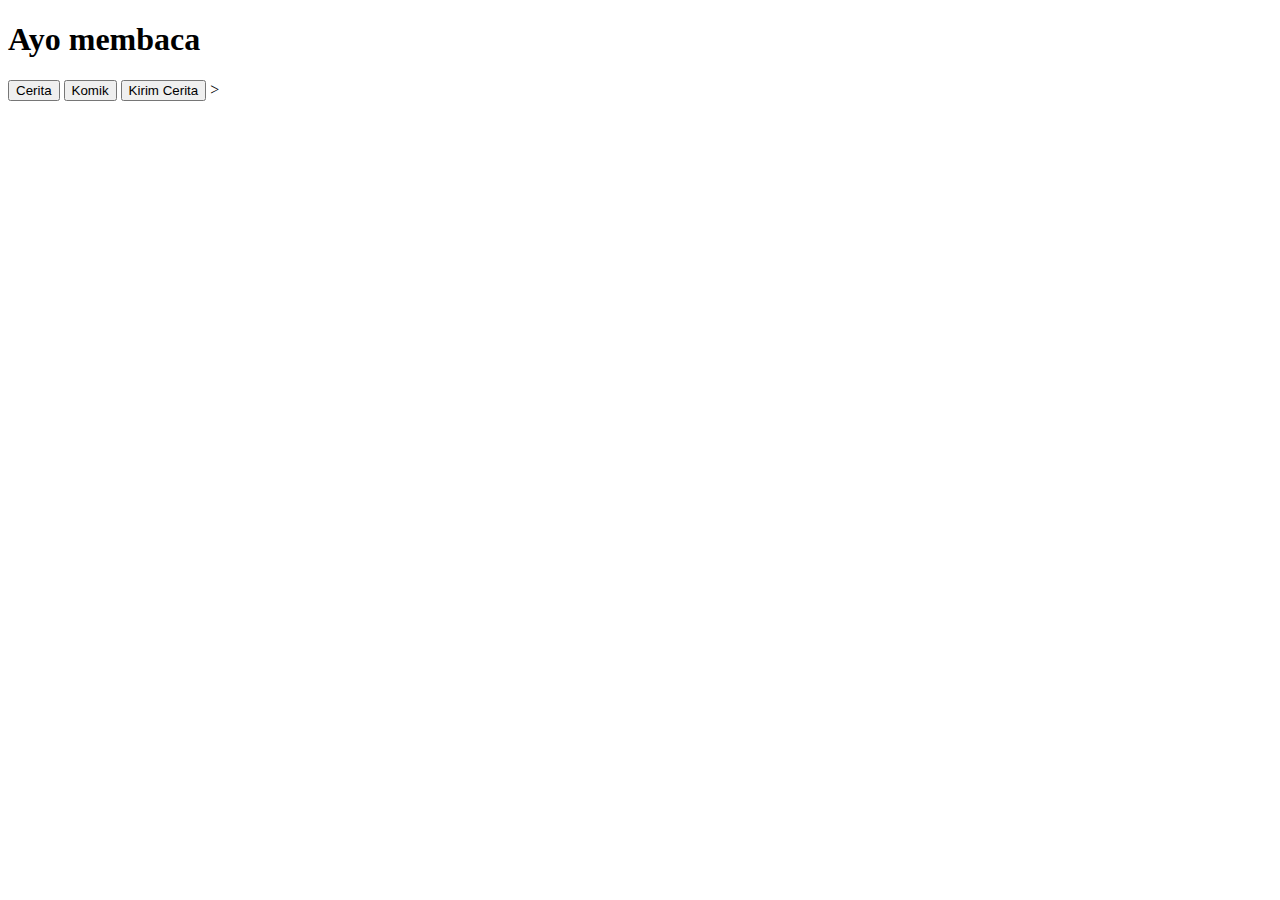
==== index.html @ b47699ff "test" ====
<!DOCTYPE html>
<html>
<head>
	<title>MACA | Ayo membaca!</title>
	<script src="https://ajax.googleapis.com/ajax/libs/jquery/3.3.1/jquery.min.js"></script>
</head>
<body>
	<h1>Ayo membaca</h1>
	<button>Cerita</button>
	<button>Komik</button>
	<button>Kirim Cerita</button>
</body>
</html>>
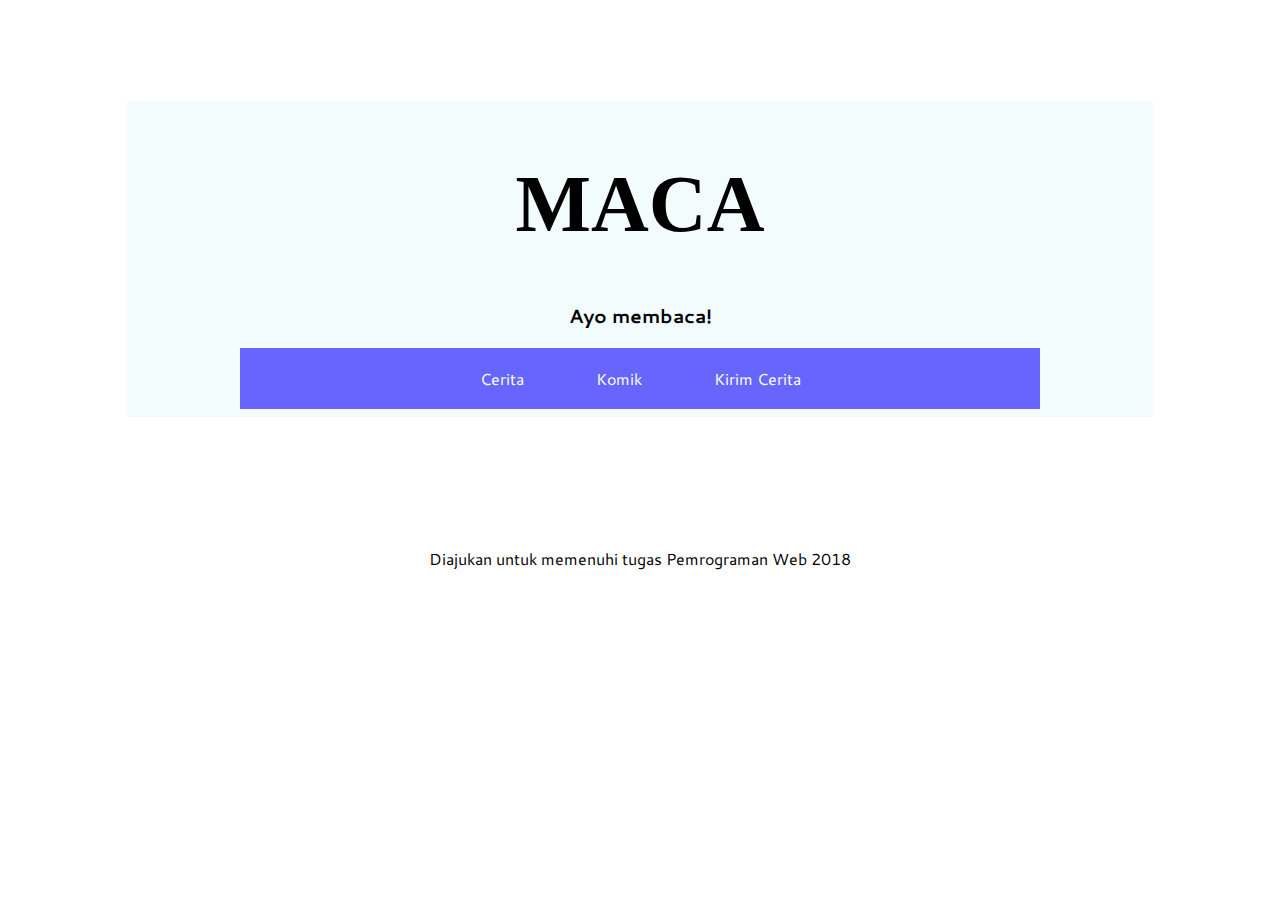
==== commit 9c75e544: "test2" ====
--- a/index.html
+++ b/index.html
@@ -2,12 +2,26 @@
 <html>
 <head>
 	<title>MACA | Ayo membaca!</title>
+	<link rel="stylesheet" href="css_index.css">
+	<link href='https://fonts.googleapis.com/css?family=Berkshire Swash' rel='stylesheet'>
+	<link href='https://fonts.googleapis.com/css?family=Cantarell' rel='stylesheet'>
 	<script src="https://ajax.googleapis.com/ajax/libs/jquery/3.3.1/jquery.min.js"></script>
 </head>
 <body>
-	<h1>Ayo membaca</h1>
-	<button>Cerita</button>
-	<button>Komik</button>
-	<button>Kirim Cerita</button>
+	<br><br><br><br>
+	<div class="content">
+	<h1>MACA</h1>
+	<h3>Ayo membaca!</h3>
+	<div class="menu">
+	<a href="" class="button">Cerita</a>
+	<a href="" class="button">Komik</a>
+	<a href="" class="button">Kirim Cerita</a>
+	</div>
+	</div>
+	<br><br><br><br>
+
+<footer>
+  <p>Diajukan untuk memenuhi tugas Pemrograman Web 2018</p>
+</footer
 </body>
-</html>>+</html>--- a/css_index.css
+++ b/css_index.css
@@ -0,0 +1,32 @@
+body 		{background-image: url(https://i.stack.imgur.com/4LmIr.jpg);
+			background-position: center;
+            background-repeat: no-repeat;
+			text-align: center;
+			font-family: Cantarell;}
+h1 			{font-family: Garamond; color: black; font-size: 80px; text-align: center;}
+footer		{background-color: white; padding: 20px;}
+.button 	{ 
+			background-color: #6666ff;
+    		order: none;
+    		color: white;
+    		padding: 15px 32px;
+    		text-align: center;
+   			text-decoration: none;
+    		display: inline-block;
+    		font-size: 16px;
+    		margin: 4px 2px;
+    		cursor: pointer;
+    		font-family: Cantarell;}
+.content 	{
+            width: 1000px;
+            margin: 2px auto;
+        	background-color: #f5e6fe;
+            padding: 3px 13px;
+            background: rgba(235, 250, 250, 0.6);}
+.content .menu	{
+			width: 800px;
+			margin: 5px auto;
+			background: rgb(102, 102, 255);
+
+			}
+
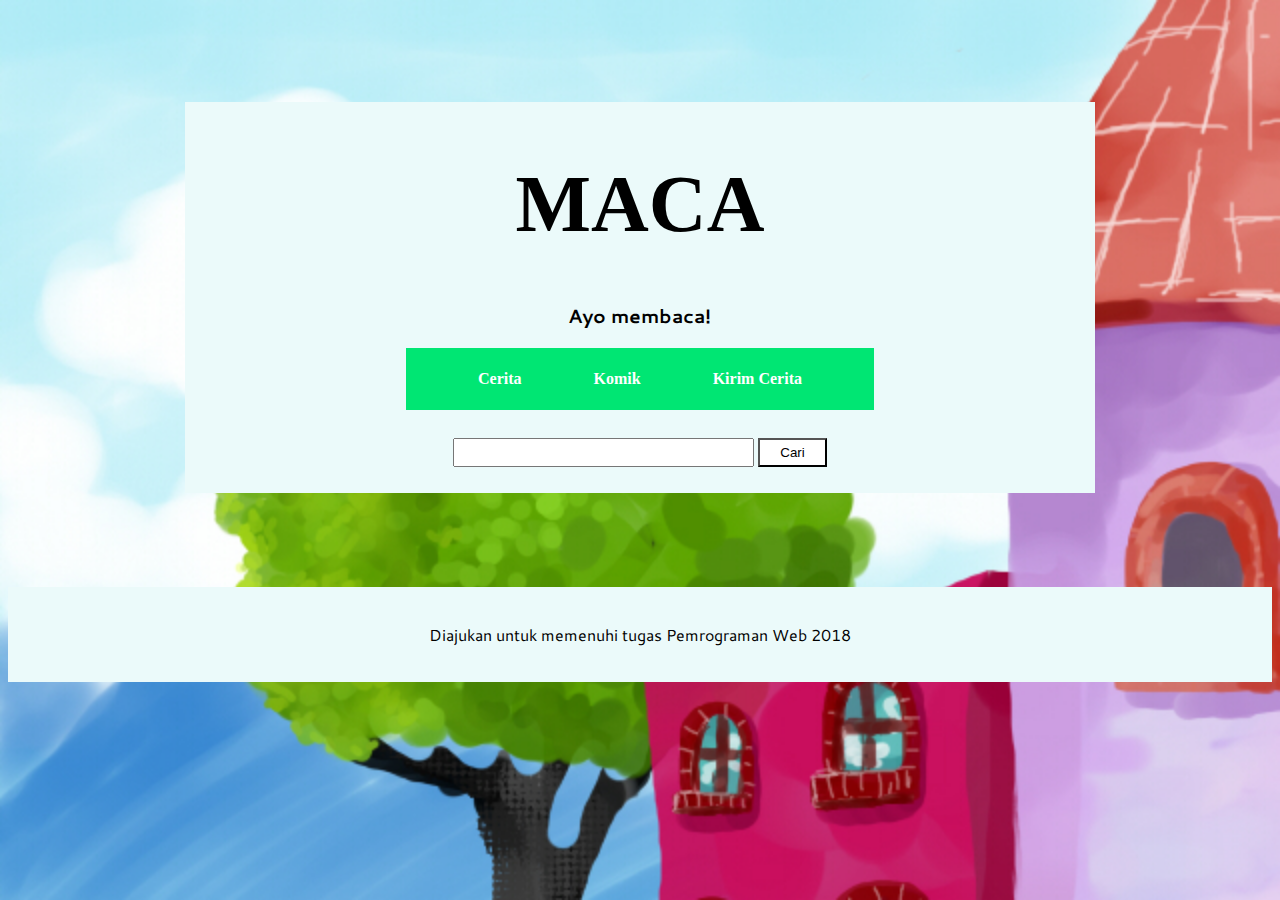
==== commit b9758769: "tambahan dan perubahan" ====
--- a/index.html
+++ b/index.html
@@ -13,15 +13,21 @@
 	<h1>MACA</h1>
 	<h3>Ayo membaca!</h3>
 	<div class="menu">
-	<a href="" class="button">Cerita</a>
-	<a href="" class="button">Komik</a>
-	<a href="" class="button">Kirim Cerita</a>
+	<a href="cerita_list.php" class="button"><b>Cerita</b></a>
+	<a href="komik_list.php" class="button"><b>Komik</b></a>
+	<a href="halaman_kirim_email.html" class="button"><b>Kirim Cerita</b></a>
 	</div>
-	</div>
+<form action="cerita_list.php" method="post">
+	<br><input type="text" name="cari" class="cari">
+	<!-- <a href="cerita_list.php" class="button_cari"><b>Cari</b></a> -->
+	 <input type="submit" name="submit" value="Cari" class="button_cari">
+</form>
+<br>
+
+</div>
 	<br><br><br><br>
-
 <footer>
   <p>Diajukan untuk memenuhi tugas Pemrograman Web 2018</p>
-</footer
+</footer>
 </body>
 </html>--- a/css_index.css
+++ b/css_index.css
@@ -1,12 +1,23 @@
-body 		{background-image: url(https://i.stack.imgur.com/4LmIr.jpg);
-			background-position: center;
+body 		{/*background-image: url(https://i.stack.imgur.com/4LmIr.jpg);*/
+		background-image: url("index.jpg");
+			/*background-color:#33cccc; */
+			/*background-position: center;*/
+			background-size: 100%;
             background-repeat: no-repeat;
 			text-align: center;
 			font-family: Cantarell;}
 h1 			{font-family: Garamond; color: black; font-size: 80px; text-align: center;}
-footer		{background-color: white; padding: 20px;}
+footer		{background: rgba(235, 250, 250); padding: 20px;}
+.menu 		{height: 500px
+            margin: 2px auto;
+            padding: 3px 13px;
+            background: rgba(235, 250, 250);}
+.menu .image{
+			float:right;
+			width:42px;
+			height:42px;}
 .button 	{ 
-			background-color: #6666ff;
+			background-color: #00e673;
     		order: none;
     		color: white;
     		padding: 15px 32px;
@@ -16,17 +27,26 @@
     		font-size: 16px;
     		margin: 4px 2px;
     		cursor: pointer;
-    		font-family: Cantarell;}
+    		font-family: century gothic;
+    		}
+ .button_cari {
+ 			padding: 5px 20px;
+ 			background-color: white;
+ 			}
+.cari 		{
+			padding: 5px 60px;
+
+}
 .content 	{
-            width: 1000px;
+            width: 70%;
+            height: 70%;
             margin: 2px auto;
-        	background-color: #f5e6fe;
             padding: 3px 13px;
-            background: rgba(235, 250, 250, 0.6);}
+            background: rgba(235, 250, 250);}
 .content .menu	{
-			width: 800px;
+			width: 50%;
+
 			margin: 5px auto;
-			background: rgb(102, 102, 255);
-
+			background-color: #00e673;
 			}
 
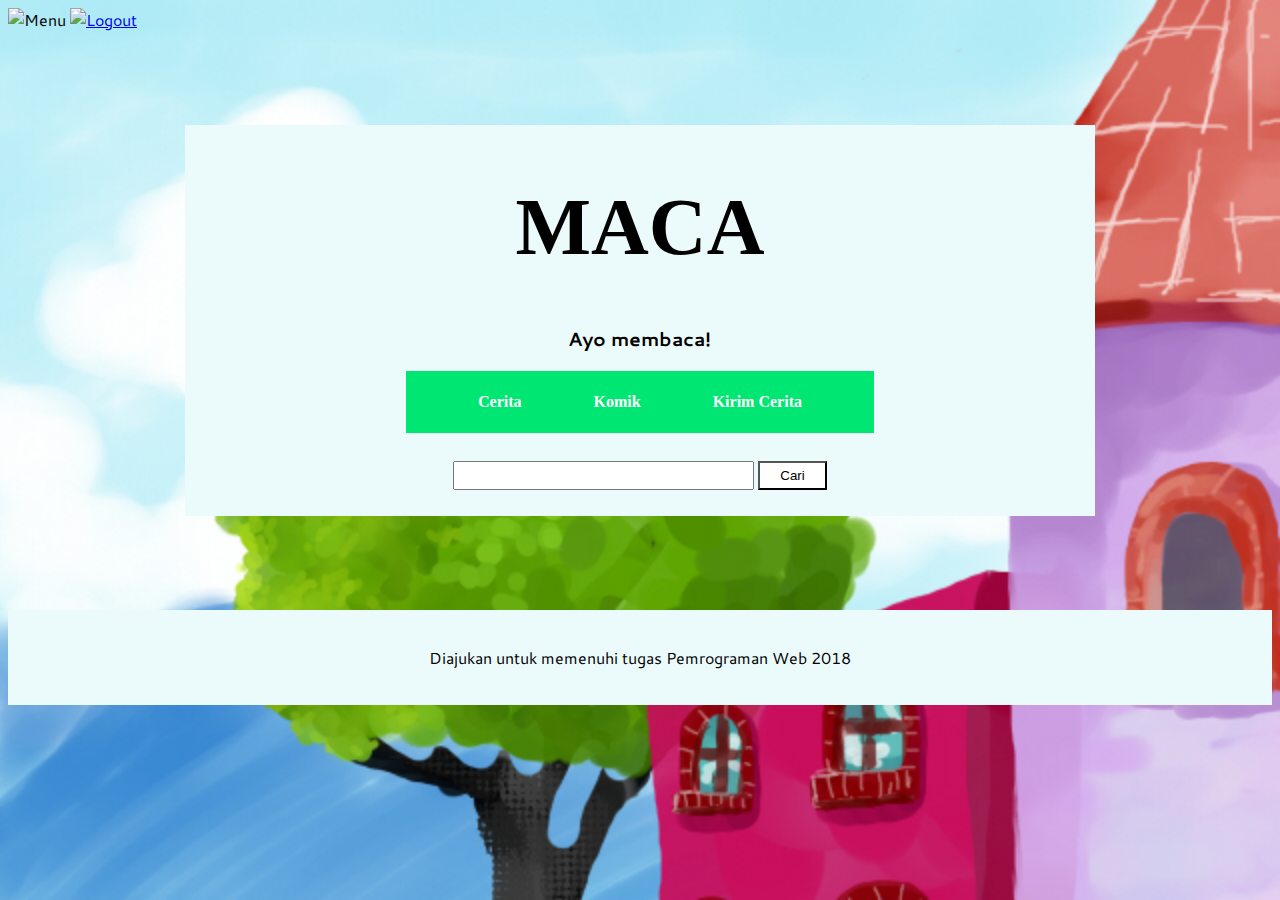
==== commit 5073f57d: "progress" ====
--- a/index.html
+++ b/index.html
@@ -8,13 +8,18 @@
 	<script src="https://ajax.googleapis.com/ajax/libs/jquery/3.3.1/jquery.min.js"></script>
 </head>
 <body>
+<header>
+	<img src="http://pluspng.com/img-png/bear-cute-png-cute-bear-peeker-for-winter-reading-2014-599.png" alt="Menu" style="text-align: left; width:50px;height:50px;"><!-- 
+	<a href="index.html"><img  class="image" src="http://pluspng.com/img-png/bear-cute-png-cute-bear-emoticon-09-png-2480.png" alt="Bear"></a> -->
+	<a href="logout.php"><img class="image" src="https://static.thenounproject.com/png/4930-200.png" width="50px" height="50px" alt="Logout"></a>
+</header>
 	<br><br><br><br>
 	<div class="content">
 	<h1>MACA</h1>
 	<h3>Ayo membaca!</h3>
 	<div class="menu">
-	<a href="cerita_list.php" class="button"><b>Cerita</b></a>
-	<a href="komik_list.php" class="button"><b>Komik</b></a>
+	<a href="cerita_list.html" class="button"><b>Cerita</b></a>
+	<a href="komik_list.html" class="button"><b>Komik</b></a>
 	<a href="halaman_kirim_email.html" class="button"><b>Kirim Cerita</b></a>
 	</div>
 <form action="cerita_list.php" method="post">
--- a/css_index.css
+++ b/css_index.css
@@ -1,12 +1,10 @@
-body 		{/*background-image: url(https://i.stack.imgur.com/4LmIr.jpg);*/
-		background-image: url("index.jpg");
-			/*background-color:#33cccc; */
-			/*background-position: center;*/
+body 		{background-image: url("index.jpg");
 			background-size: 100%;
             background-repeat: no-repeat;
 			text-align: center;
 			font-family: Cantarell;}
 h1 			{font-family: Garamond; color: black; font-size: 80px; text-align: center;}
+header		{text-align: left}
 footer		{background: rgba(235, 250, 250); padding: 20px;}
 .menu 		{height: 500px
             margin: 2px auto;
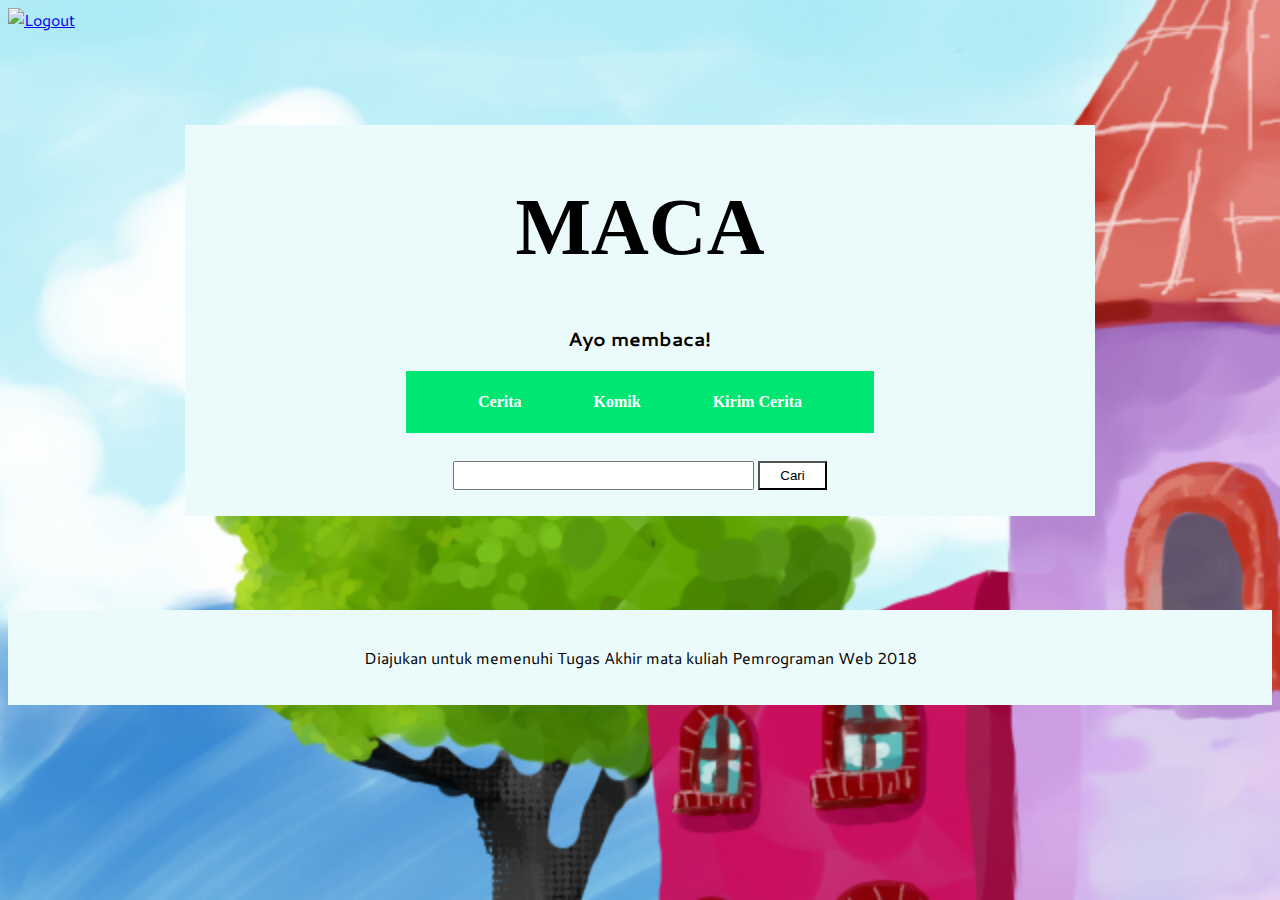
==== commit ec8204c1: "komik_1" ====
--- a/index.html
+++ b/index.html
@@ -9,7 +9,7 @@
 </head>
 <body>
 <header>
-	<img src="http://pluspng.com/img-png/bear-cute-png-cute-bear-peeker-for-winter-reading-2014-599.png" alt="Menu" style="text-align: left; width:50px;height:50px;"><!-- 
+<!-- 	<img src="http://pluspng.com/img-png/bear-cute-png-cute-bear-peeker-for-winter-reading-2014-599.png" alt="Menu" style="text-align: left; width:50px;height:50px;"> --><!-- 
 	<a href="index.html"><img  class="image" src="http://pluspng.com/img-png/bear-cute-png-cute-bear-emoticon-09-png-2480.png" alt="Bear"></a> -->
 	<a href="logout.php"><img class="image" src="https://static.thenounproject.com/png/4930-200.png" width="50px" height="50px" alt="Logout"></a>
 </header>
@@ -18,8 +18,8 @@
 	<h1>MACA</h1>
 	<h3>Ayo membaca!</h3>
 	<div class="menu">
-	<a href="cerita_list.html" class="button"><b>Cerita</b></a>
-	<a href="komik_list.html" class="button"><b>Komik</b></a>
+	<a href="cerita_list.php" class="button"><b>Cerita</b></a>
+	<a href="komik_list.php" class="button"><b>Komik</b></a>
 	<a href="halaman_kirim_email.html" class="button"><b>Kirim Cerita</b></a>
 	</div>
 <form action="cerita_list.php" method="post">
@@ -32,7 +32,7 @@
 </div>
 	<br><br><br><br>
 <footer>
-  <p>Diajukan untuk memenuhi tugas Pemrograman Web 2018</p>
+  <p>Diajukan untuk memenuhi Tugas Akhir mata kuliah Pemrograman Web 2018</p>
 </footer>
 </body>
 </html>